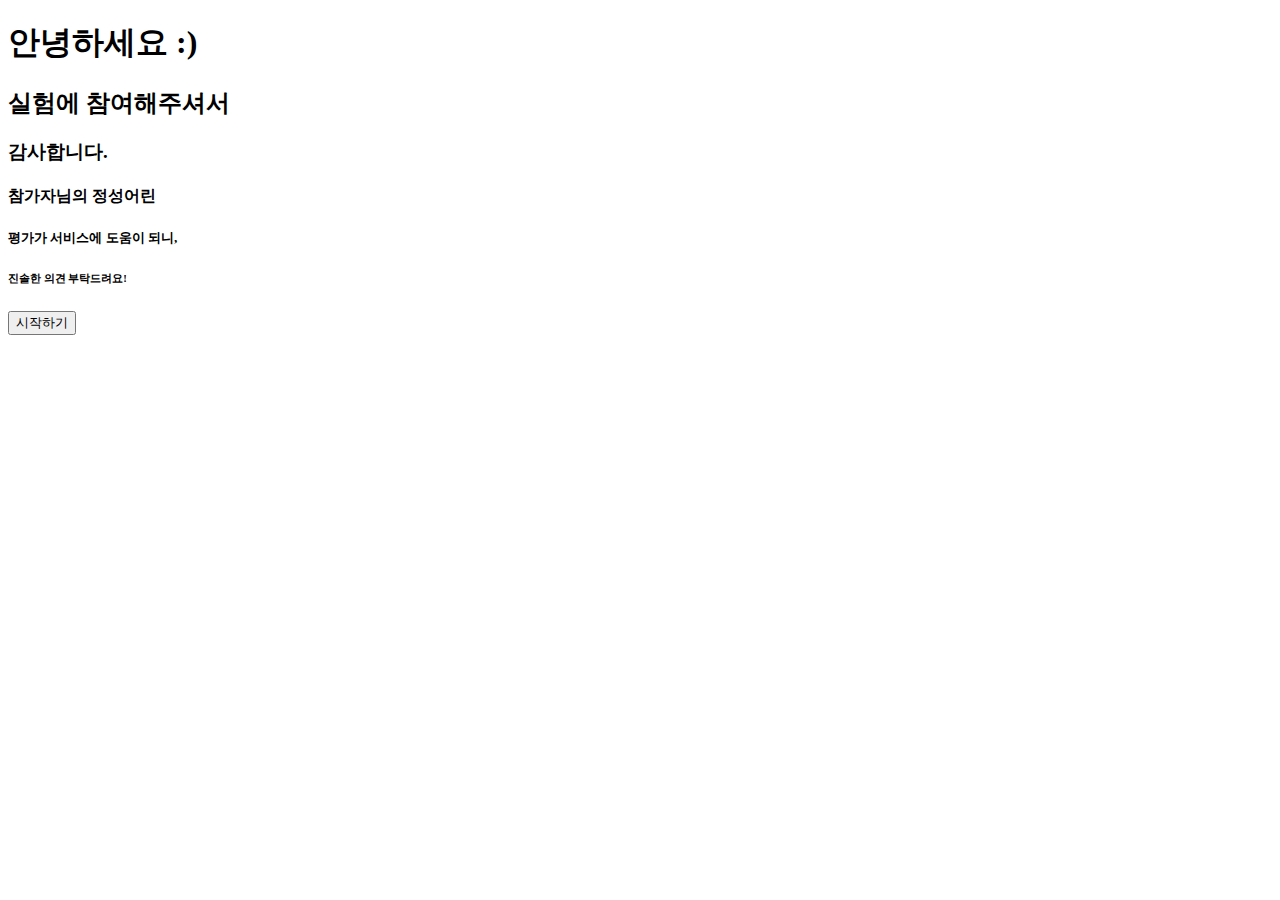
==== index.html @ d75b93de "Add files via upload" ====
<!DOCTYPE html>
<html lang="ko">
  <head>
    <meta charset="UTF-8" />
    <meta name="viewport" content="width=device-width, initial-scale=1.0" />
    <link
      rel="stylesheet"
      href="https://use.fontawesome.com/releases/v5.7.2/css/all.css"
      crossorigin="anonymous"
    />
    <link rel="stylesheet" href="css/styles.css" />
    <title>Start Page</title>
  </head>
  <body>
    <div class="title">
      <h1 class="title__main1">안녕하세요 :)</h1>
      <h2 class="title__main2">실험에 참여해주셔서</h2>
      <h3 class="title__main3">감사합니다.</h3>
      <h4 class="title__main4">참가자님의 정성어린</h4>
      <h5 class="title__main5">평가가 서비스에 도움이 되니,</h5>
      <h6 class="title__main6">진솔한 의견 부탁드려요!</h6>
    </div>

    <div class="command">
      <button type="button">시작하기</button>
    </div>
  </body>
</html>
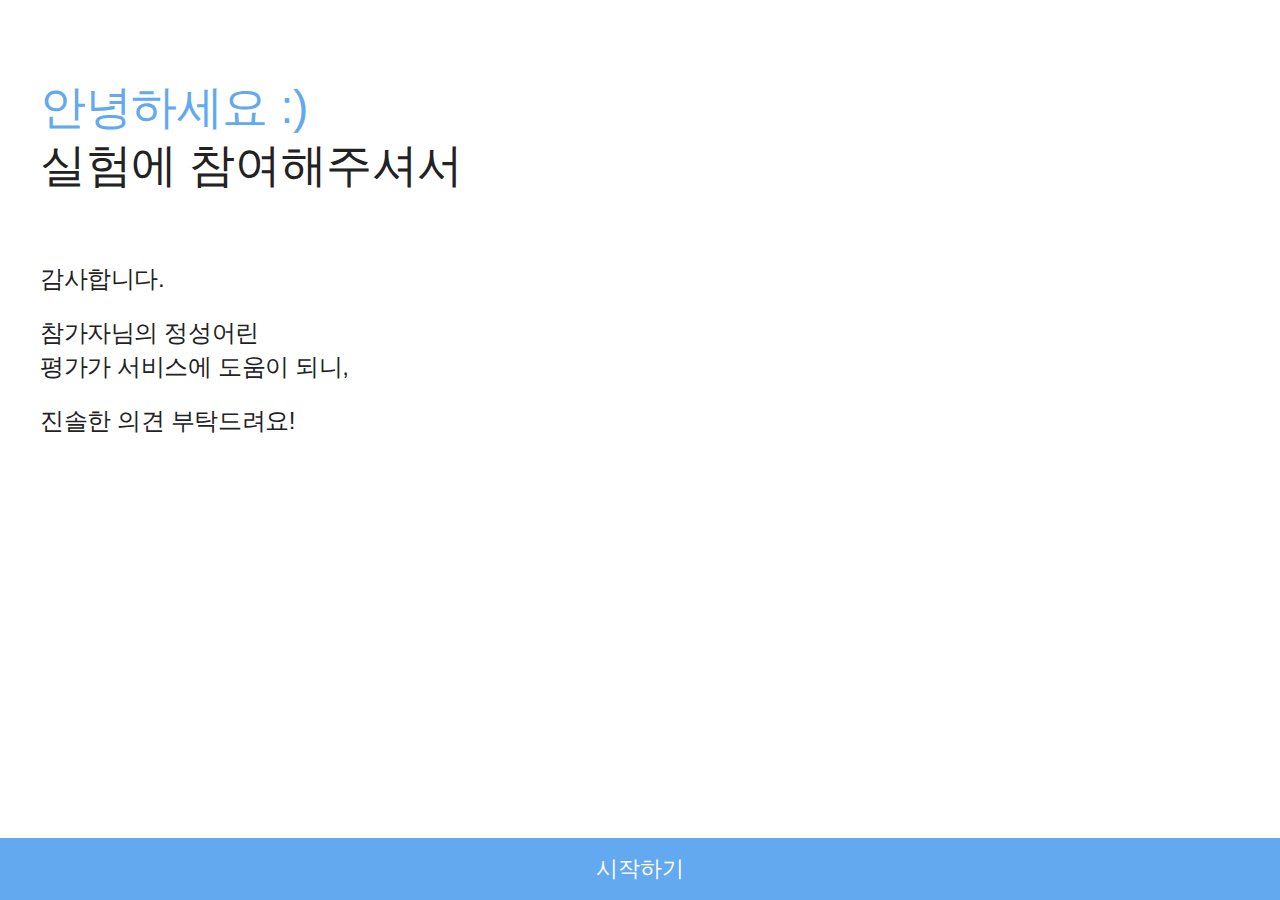
==== commit 1904e6cd: "Update index.html" ====
--- a/index.html
+++ b/index.html
@@ -8,7 +8,7 @@
       href="https://use.fontawesome.com/releases/v5.7.2/css/all.css"
       crossorigin="anonymous"
     />
-    <link rel="stylesheet" href="css/styles.css" />
+    <link rel="stylesheet" href="styles.css" />
     <title>Start Page</title>
   </head>
   <body>
--- a/styles.css
+++ b/styles.css
@@ -0,0 +1,23 @@
+@import 'reset.css';
+@import 'title.css';
+@import 'cmd.css';
+@import 'task.css';
+@import 'ar_start';
+
+body {
+  background-color: white;
+  padding: 30px 40px;
+  color: #222222;
+  font-family: 'apple sd gothic neo', sans-serif;
+}
+
+body,
+button,
+input,
+textarea {
+  font-family: '애플 SD 산돌고딕 Neo', 'Apple SD Gothic Neo', sans-serif;
+}
+code[class*='language-'],
+pre[class*='language-'] {
+  font-family: '애플 SD 산돌고딕 Neo', 'Apple SD Gothic Neo', sans-serif;
+}
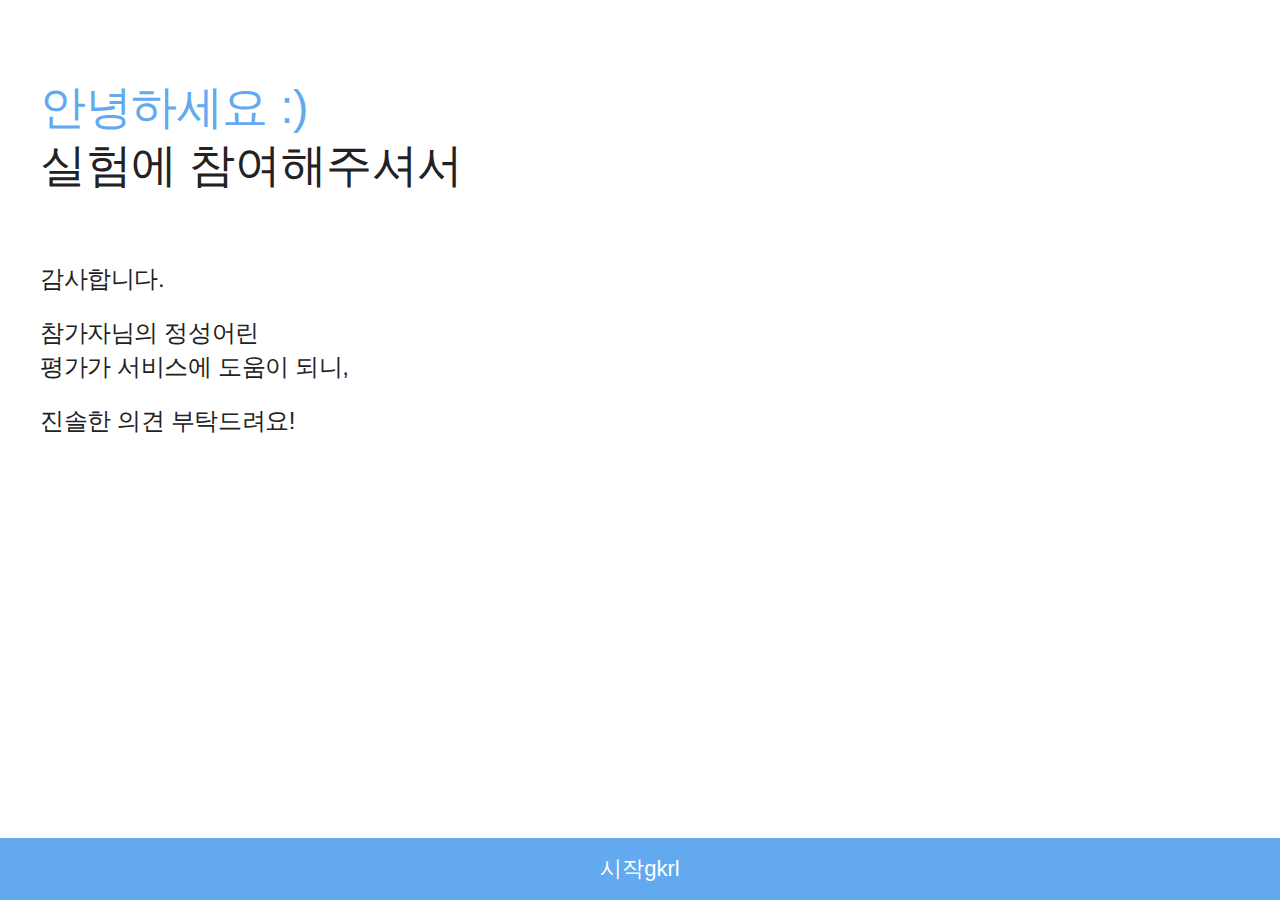
==== commit 5c82429e: "Update index.html" ====
--- a/index.html
+++ b/index.html
@@ -22,7 +22,8 @@
     </div>
 
     <div class="command">
-      <button type="button">시작하기</button>
+      <button type="button" onclick="location.href='task.html' ">시작gkrl</button>
+      
     </div>
   </body>
 </html>
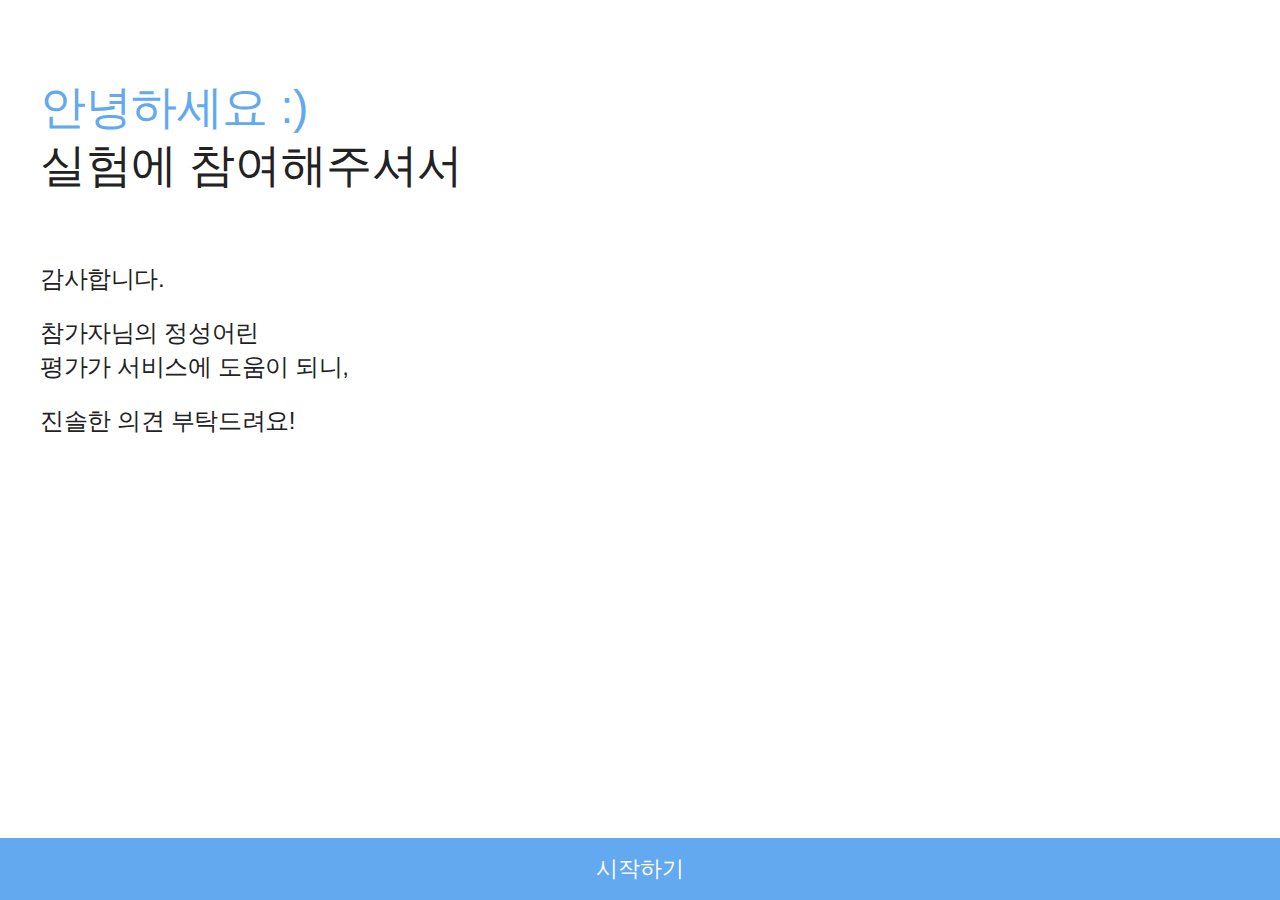
==== commit c219735d: "Update index.html" ====
--- a/index.html
+++ b/index.html
@@ -22,7 +22,7 @@
     </div>
 
     <div class="command">
-      <button type="button" onclick="location.href='task.html' ">시작gkrl</button>
+      <button type="button" onclick="location.href='task.html' ">시작하기</button>
       
     </div>
   </body>
